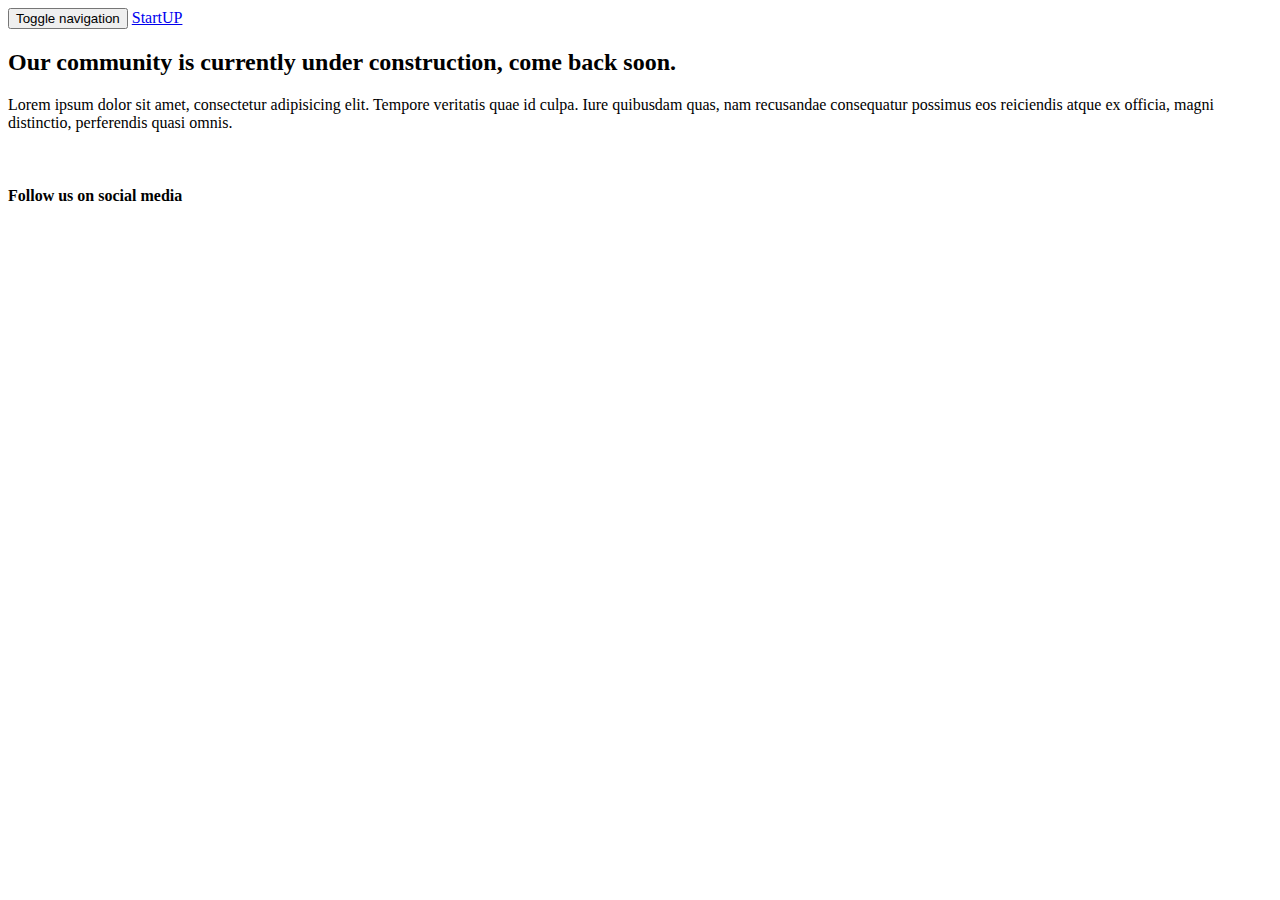
==== index.html @ 0b3e03d8 "first commit" ====
<!DOCTYPE html>
<html lang="en">
<head>
	<meta charset="UTF-8">
	<meta name="viewport" content="width=device-width, initial-scale=1.0">
	<title>StartUP Technologies</title>
  <link href="https://fonts.googleapis.com/css?family=Oswald:700" rel="stylesheet">
	<link href="https://fonts.googleapis.com/css?family=Montserrat:800" rel="stylesheet">
	<link href="https://fonts.googleapis.com/css?family=Roboto:300,400" rel="stylesheet">
	<link rel="stylesheet" href="css/bootstrap.min.css">
  <link rel="stylesheet" href="css/all.css">
	<link rel="stylesheet" href="css/styles.css">
</head>
<nav class="navbar navbar-default">
  <div class="container">
    <!-- Brand and toggle get grouped for better mobile display -->
    <div class="navbar-header">
      <button type="button" class="navbar-toggle collapsed" data-toggle="collapse" data-target="#bs-example-navbar-collapse-1" aria-expanded="false">
        <span class="sr-only">Toggle navigation</span>
        <span class="icon-bar"></span>
        <span class="icon-bar"></span>
        <span class="icon-bar"></span>
      </button>
      <a class="navbar-brand" href="#">StartUP</a>
    </div>

    <!-- Collect the nav links, forms, and other content for toggling -->
		<!--
    <div class="collapse navbar-collapse" id="bs-example-navbar-collapse-1">
      <ul class="nav navbar-nav navbar-right">
        <li><a href="#">Link</a></li>
      </ul>
    </div>
-->
		<!-- /.navbar-collapse -->
  </div><!-- /.container-fluid -->
</nav>

<div class="jumbotron">
  <div class="container">
    <div class="row">
    	<div class="col-md-5">
				<h2>Our community is currently under construction, come back soon.</h2>
				<p>Lorem ipsum dolor sit amet, consectetur adipisicing elit. Tempore veritatis quae id culpa. Iure quibusdam quas, nam recusandae consequatur possimus eos reiciendis atque ex officia, magni distinctio, perferendis quasi omnis.</p>
    	</div>
			<div class="col-md-7">
				<img src="img/construction.png" alt="" class="img-responsive">
			</div>
    </div>
  </div>
</div>

<!-- footer -->
<section>
	<div class="container">
		<div class="row">
			<div class="col-md-4 col-md-offset-8">
				<h4>Follow us on social media</h4>
			</div>
		</div>
	</div>
</section>

<body>

    <!-- link all the scripts here -->
	 <script src="js/jquery-3.3.1.min.js" charset="utf-8"></script>
	 <script src="js/bootstrap.min.js" charset="utf-8"></script>
</body>
</html>
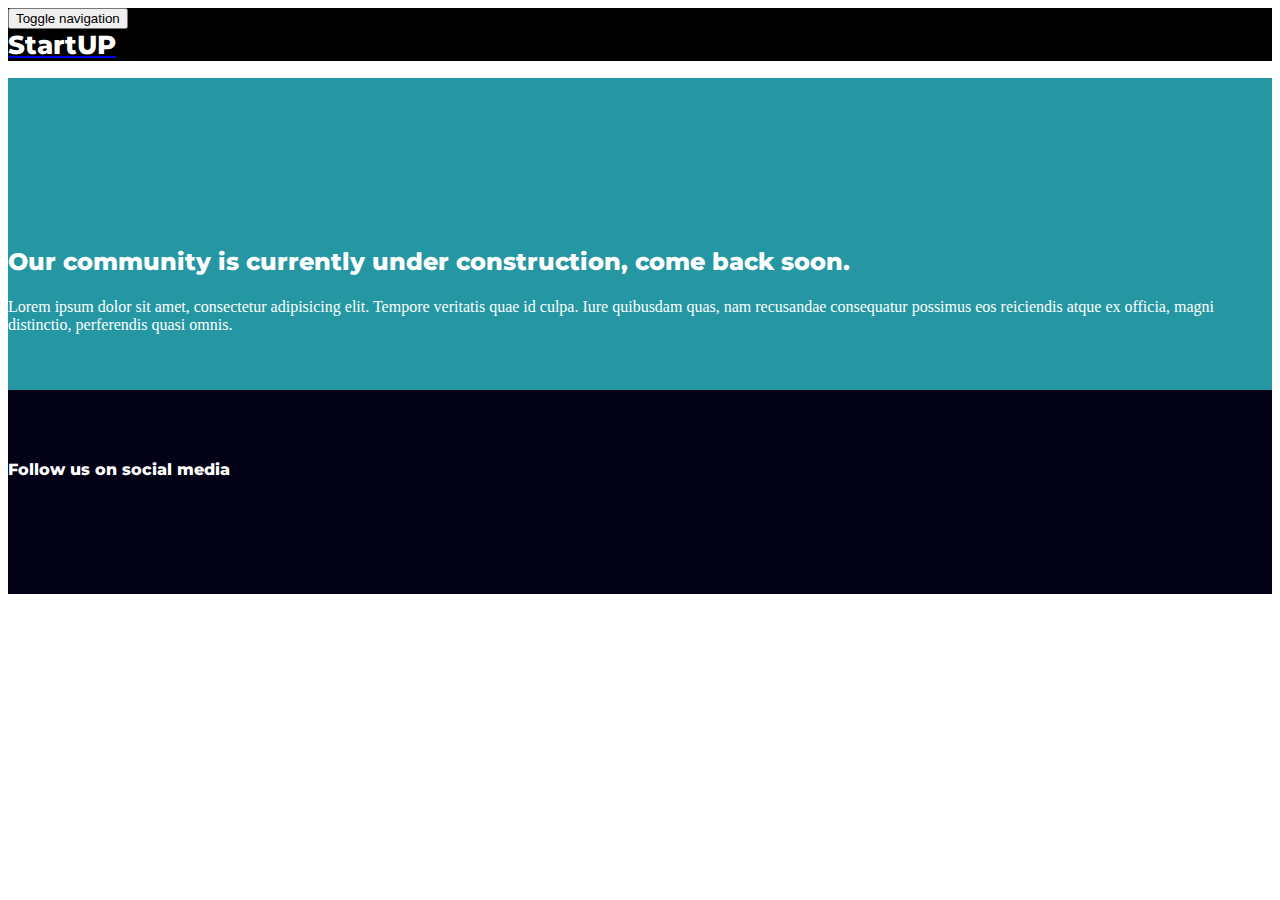
==== commit e7df8d6a: "finished part 1" ====
--- a/index.html
+++ b/index.html
@@ -21,7 +21,7 @@
         <span class="icon-bar"></span>
         <span class="icon-bar"></span>
       </button>
-      <a class="navbar-brand" href="#">StartUP</a>
+      <a class="navbar-brand" href="#"><h1>StartUP</h1></a>
     </div>
 
     <!-- Collect the nav links, forms, and other content for toggling -->
@@ -36,26 +36,36 @@
   </div><!-- /.container-fluid -->
 </nav>
 
-<div class="jumbotron">
+<!-- main body -->
+<div class="jumbotron home-jumbotron">
   <div class="container">
     <div class="row">
-    	<div class="col-md-5">
+			<div class="col-md-7 col-md-push-5">
+				<img src="img/construction.png" alt="" class="img-responsive">
+			</div>
+    	<div class="col-md-5 col-md-pull-7 home-jumbotron-left color-text-white">
 				<h2>Our community is currently under construction, come back soon.</h2>
 				<p>Lorem ipsum dolor sit amet, consectetur adipisicing elit. Tempore veritatis quae id culpa. Iure quibusdam quas, nam recusandae consequatur possimus eos reiciendis atque ex officia, magni distinctio, perferendis quasi omnis.</p>
     	</div>
-			<div class="col-md-7">
-				<img src="img/construction.png" alt="" class="img-responsive">
-			</div>
+
     </div>
   </div>
 </div>
 
 <!-- footer -->
-<section>
-	<div class="container">
+<section class="footer-section">
+	<div class="container footer-social">
 		<div class="row">
 			<div class="col-md-4 col-md-offset-8">
-				<h4>Follow us on social media</h4>
+				<h4 class="text-uppercase">Follow us on social media</h4>
+				<a href="#">
+					<i class="fab fa-github"></i></a>
+				<a href="#">
+					<i class="fab fa-twitter"></i></a>
+				<a href="#">
+					<i class="fab fa-facebook"></i></a>
+				<a href="#">
+					<i class="fab fa-linkedin-in"></i></a>
 			</div>
 		</div>
 	</div>
--- a/css/styles.css
+++ b/css/styles.css
@@ -0,0 +1,119 @@
+/* global styles */
+h1,h2,h3,h4,h5,h6 {
+  font-family: "Montserrat", sans-serif;
+  font-weight: 800;
+  margin-top: 10px;
+
+}
+
+h2 {
+  fost-size:2.2em;
+  line-height: 1.3em;
+}
+
+p {
+  font-family: "Roboto" sans-serif;
+  font-weight: 300;
+  font-size: 1em;
+}
+
+.color-text-white {
+  color: #ffffff;
+}
+
+/* nav */
+.navbar {
+  margin-bottom: 0;
+  border-radius: 0;
+  border: 0;
+}
+
+.navbar-default {
+  background: #000000;
+}
+
+.navbar-brand {
+  padding-top: 12px;
+}
+
+.navbar-brand h1 {
+  color: #ffffff;
+  font-family: "Oswald" sans-serif;
+  margin-top: 0;
+  font-size: 26px;
+  transition: color .1s ease-in;
+}
+
+.navbar-brand h1:hover {
+  color: #c72c72;
+}
+
+/* homepage jumbotron */
+.jumbotron {
+  margin-bottom: 0;
+}
+
+.home-jumbotron {
+  background: rgba(36,151,163);
+  padding-top: 40px;
+  padding-bottom: 40px;
+  display: flex;
+  align-items: center;
+  text-align: center;
+}
+
+
+/* footer section */
+
+.footer-section {
+  background: #030116;
+  padding-top: 60px;
+  padding-bottom: 60px;
+  color: #ffffff;
+}
+
+.footer-social {
+  text-align: center;
+
+}
+
+.fab {
+  font-size: 30px;
+  margin-left: 5px;
+  margin-right: 5px;
+}
+
+.footer-social a {
+  color:#c72c72;
+}
+
+.footer-social a:hover {
+  color:#ffffff;
+}
+
+/* sm screen */
+@media (min-width:768px) {
+  .home-jumbotron {
+    min-height: 100vh - 50px;
+  }
+}
+
+/* md screen */
+@media (min-width:992px) {
+.home-jumbotron {
+  text-align: left;
+}
+
+.home-jumbotron-left {
+  padding-top: 100px;
+}
+
+.footer-social {
+    text-align: left;
+  }
+}
+
+/* lg screen */
+@media (min-width:1200px) {
+
+}
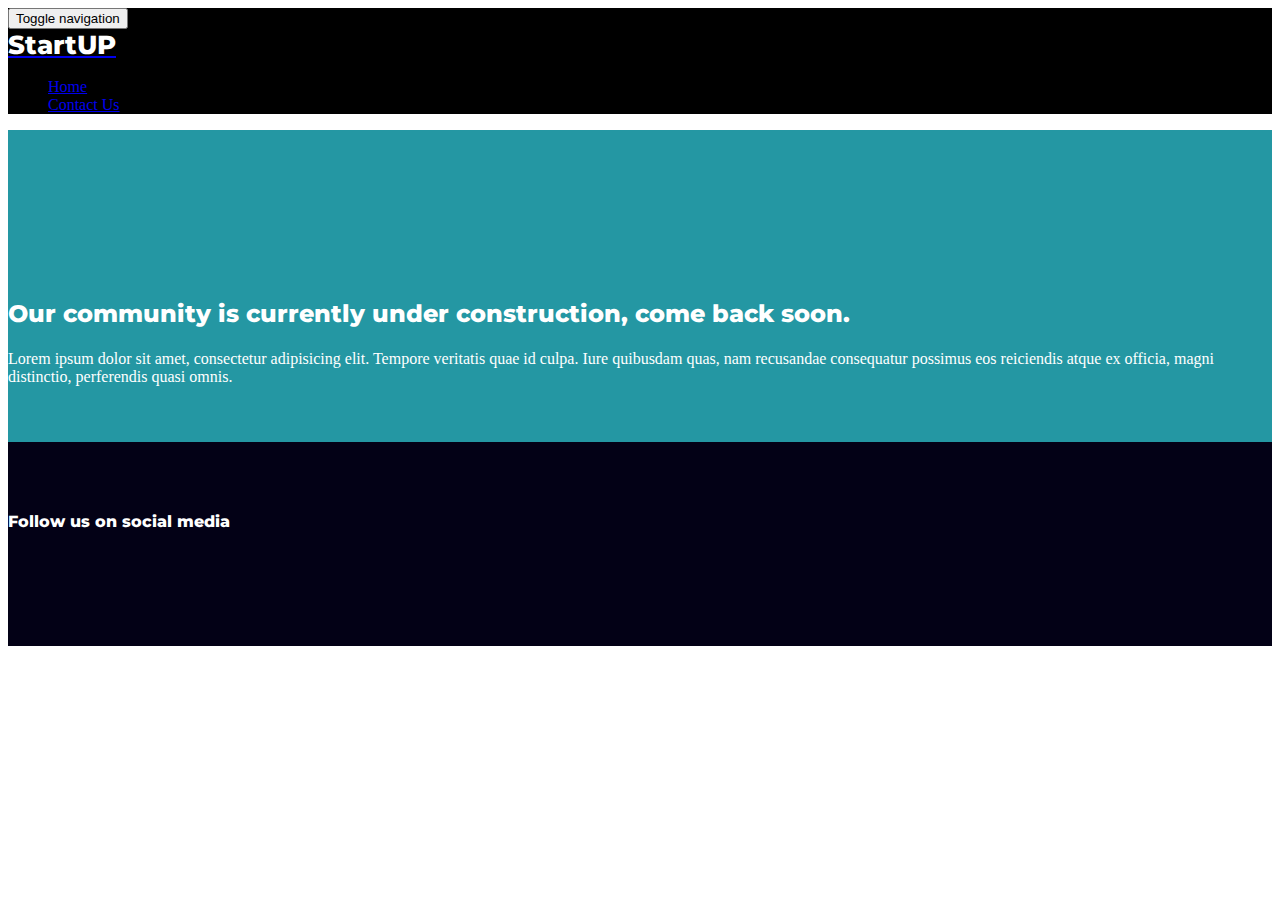
==== commit 3fd92f9c: "first commit" ====
--- a/index.html
+++ b/index.html
@@ -25,13 +25,14 @@
     </div>
 
     <!-- Collect the nav links, forms, and other content for toggling -->
-		<!--
+
     <div class="collapse navbar-collapse" id="bs-example-navbar-collapse-1">
       <ul class="nav navbar-nav navbar-right">
-        <li><a href="#">Link</a></li>
+        <li><a href="index.html">Home</a></li>
+				<li><a href="contact.html">Contact Us</a></li>
       </ul>
     </div>
--->
+
 		<!-- /.navbar-collapse -->
   </div><!-- /.container-fluid -->
 </nav>
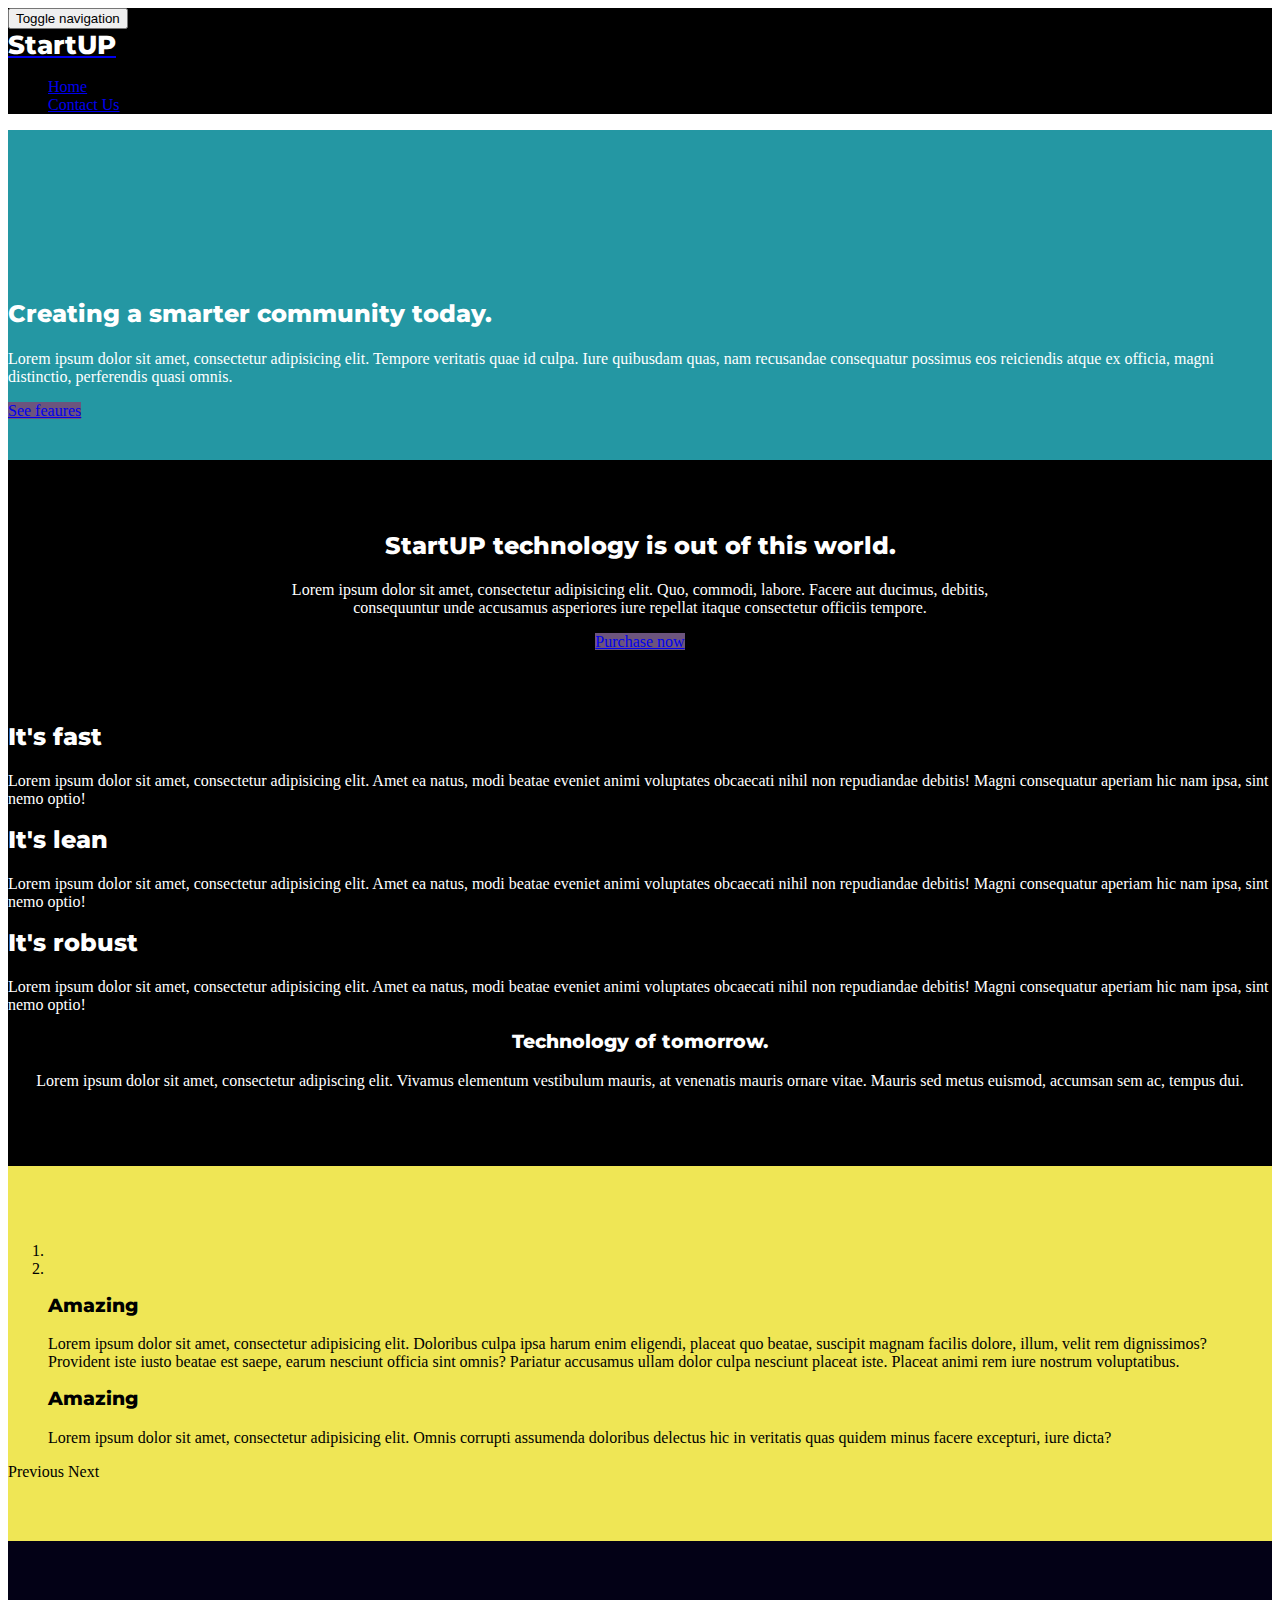
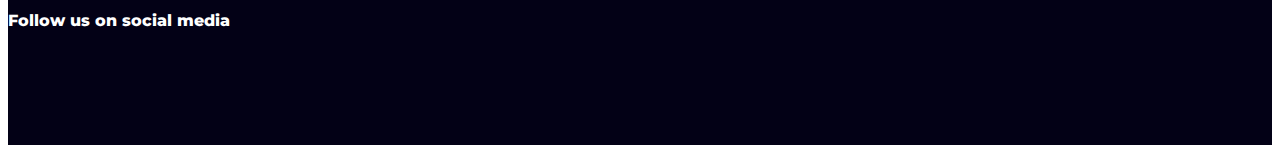
==== commit b638988a: "part 2 complete" ====
--- a/index.html
+++ b/index.html
@@ -42,16 +42,90 @@
   <div class="container">
     <div class="row">
 			<div class="col-md-7 col-md-push-5">
-				<img src="img/construction.png" alt="" class="img-responsive">
+				<img src="img/city1.png" alt="" class="img-responsive city-img">
 			</div>
     	<div class="col-md-5 col-md-pull-7 home-jumbotron-left color-text-white">
-				<h2>Our community is currently under construction, come back soon.</h2>
+				<h2>Creating a smarter community today.</h2>
 				<p>Lorem ipsum dolor sit amet, consectetur adipisicing elit. Tempore veritatis quae id culpa. Iure quibusdam quas, nam recusandae consequatur possimus eos reiciendis atque ex officia, magni distinctio, perferendis quasi omnis.</p>
+				<a role="button" href="#"class="btn btn-primary btn-lg">See feaures</a>
     	</div>
 
     </div>
   </div>
 </div>
+
+<div class="container-fluid section-two color-text-white">
+	<section class="top-para">
+		<h2>StartUP technology is out of this world.</h2>
+		<p>Lorem ipsum dolor sit amet, consectetur adipisicing elit. Quo, commodi, labore. Facere aut ducimus, debitis, consequuntur unde accusamus asperiores iure repellat itaque consectetur officiis tempore.</p>
+		<a role="button" href="#"class="btn btn-primary btn-lg">Purchase now</a>
+	</section>
+	<section class="col-md-12 col-md-push-2">
+		<div class="col-md-3 hidden-xs hidden-sm">
+			<i class="fas fa-angle-double-right"></i>
+			<h2>It's fast</h2>
+			<p>Lorem ipsum dolor sit amet, consectetur adipisicing elit. Amet ea natus, modi beatae eveniet animi voluptates obcaecati nihil non repudiandae debitis! Magni consequatur aperiam hic nam ipsa, sint nemo optio!</p>
+		</div>
+		<div class="col-md-3 hidden-xs hidden-sm">
+			<i class="fas fa-feather-alt"></i>
+			<h2>It's lean</h2>
+			<p>Lorem ipsum dolor sit amet, consectetur adipisicing elit. Amet ea natus, modi beatae eveniet animi voluptates obcaecati nihil non repudiandae debitis! Magni consequatur aperiam hic nam ipsa, sint nemo optio!</p>
+		</div>
+		<div class="col-md-3 hidden-xs hidden-sm">
+			<i class="fas fa-rocket"></i>
+			<h2>It's robust</h2>
+			<p>Lorem ipsum dolor sit amet, consectetur adipisicing elit. Amet ea natus, modi beatae eveniet animi voluptates obcaecati nihil non repudiandae debitis! Magni consequatur aperiam hic nam ipsa, sint nemo optio!</p>
+		</div>
+		<div class="col-sm-12 visible-xs-block visible-sm-block single-rocket">
+        <i class="fas fa-rocket"></i>
+        <h3>Technology of tomorrow.</h3>
+        <p>Lorem ipsum dolor sit amet, consectetur adipiscing elit. Vivamus elementum vestibulum mauris, at venenatis mauris ornare vitae. Mauris sed metus euismod, accumsan sem ac, tempus dui.</p>
+    </div>
+	</section>
+</div>
+
+<div class="container-fluid section-three">
+	<div class="col-md-12">
+		<div class="col-md-10 col-md-push-1">
+			<div id="carousel-example-generic" class="carousel slide" data-ride="carousel">
+  <!-- Indicators -->
+  <ol class="carousel-indicators">
+    <li data-target="#carousel-example-generic" data-slide-to="0" class="active"></li>
+    <li data-target="#carousel-example-generic" data-slide-to="1"></li>
+  </ol>
+
+  <!-- Wrapper for slides -->
+  <div class="carousel-inner" role="listbox">
+    <div class="item active">
+      <blockquote>
+        <h3>Amazing</h3>
+				<p>Lorem ipsum dolor sit amet, consectetur adipisicing elit. Doloribus culpa ipsa harum enim eligendi, placeat quo beatae, suscipit magnam facilis dolore, illum, velit rem dignissimos? Provident iste iusto beatae est saepe, earum nesciunt officia sint omnis? Pariatur accusamus ullam dolor culpa nesciunt placeat iste. Placeat animi rem iure nostrum voluptatibus.</p>
+      </blockquote>
+    </div>
+    <div class="item">
+			<blockquote>
+        <h3>Amazing</h3>
+				<p>Lorem ipsum dolor sit amet, consectetur adipisicing elit. Omnis corrupti assumenda doloribus delectus hic in veritatis quas quidem minus facere excepturi, iure dicta?</p>
+      </blockquote>
+    </div>
+  </div>
+
+  <!-- Controls -->
+  <!-- <a class="left carousel-control" href="#carousel-example-generic" role="button" data-slide="prev"> -->
+    <!-- <span class="glyphicon glyphicon-chevron-left" aria-hidden="true"></span> -->
+    <span class="sr-only">Previous</span>
+  </a>
+  <!-- <a class="right carousel-control" href="#carousel-example-generic" role="button" data-slide="next"> -->
+    <!-- <span class="glyphicon glyphicon-chevron-right" aria-hidden="true"></span> -->
+    <span class="sr-only">Next</span>
+  </a>
+</div>
+		</div>
+	</div>
+</div>
+
+
+
 
 <!-- footer -->
 <section class="footer-section">
--- a/css/styles.css
+++ b/css/styles.css
@@ -19,6 +19,15 @@
 
 .color-text-white {
   color: #ffffff;
+}
+
+.btn-primary {
+  border: 0px;
+  background-color: #6c547d;
+}
+
+.btn-primary:hover {
+  background: #8a69a2;
 }
 
 /* nav */
@@ -62,6 +71,65 @@
   text-align: center;
 }
 
+.city-img {
+  transition: all .4s ease-out;
+}
+
+.city-img :hover {
+  padding-bottom: 30px;
+}
+
+.section-two {
+  background: #000000;
+  padding-top: 60px;
+  padding-bottom: 60px;
+}
+
+.top-para {
+  text-align: center;
+  margin-left: 20%;
+  margin-right: 20%;
+  padding-bottom: 60px;
+}
+
+.fas {
+  font-size: 30px;
+
+}
+
+.section-three {
+  background: #EFE655;
+  padding-top: 60px;
+  padding-bottom: 60px;
+}
+
+.single-rocket {
+  text-align: center;
+}
+
+@media (max-width: 991px) and (min-width: 768px)
+.visible-sm-block {
+    display: block!important;
+}
+
+.contact-hero {
+  /* background: #EFE655; */
+  background-image: url("../img/contact-bg.jpg");
+  background-attachment: fixed;
+  position: relative;
+  padding-top: 60px;
+  padding-bottom: 60px;
+}
+
+.overlay-yellow:before {
+  display: block;
+  content: "";
+  position: absolute;
+  top: 0;
+  width: 100%;
+  height: 100%;
+  background:rgba(238,229,85,0.95);
+}
 
 /* footer section */
 
